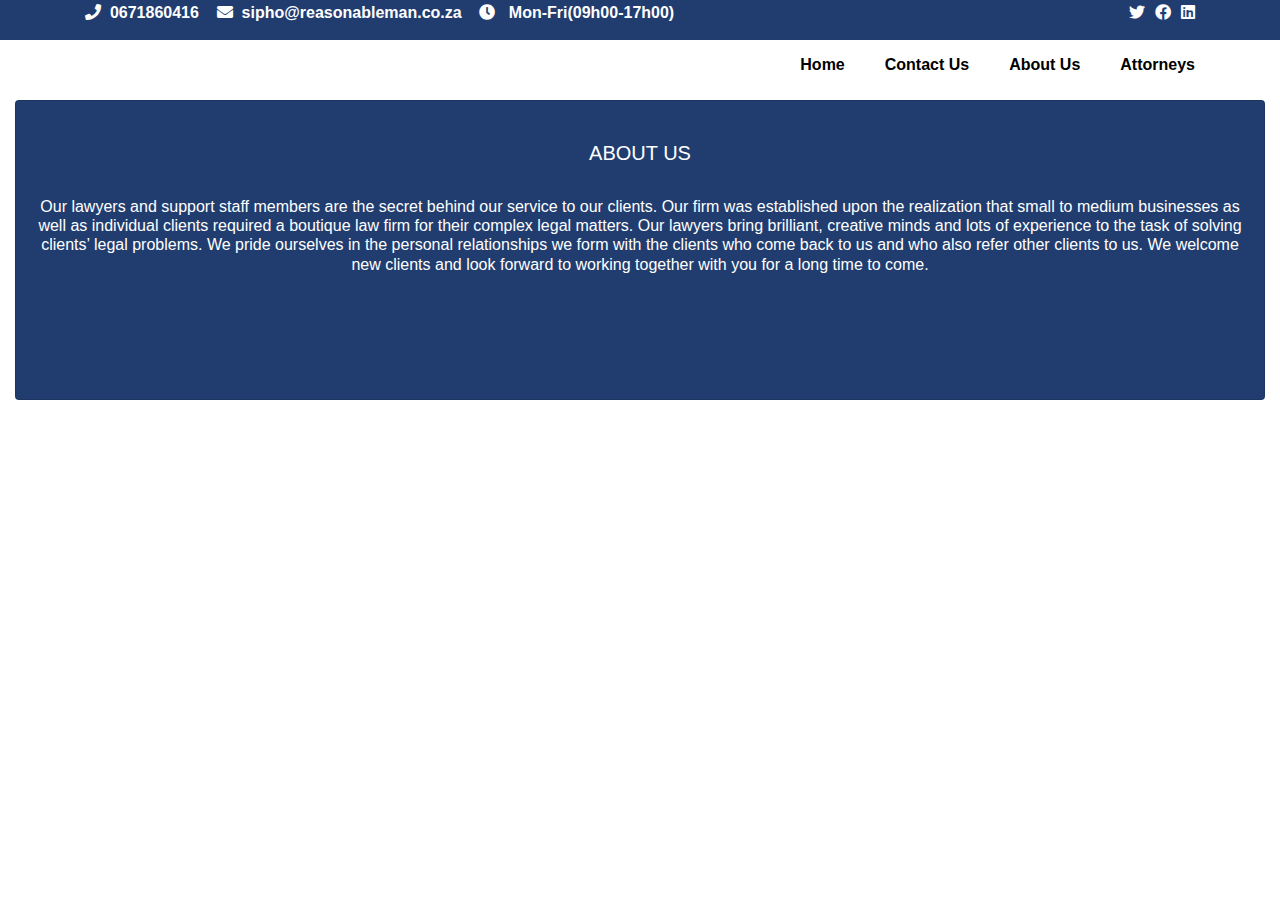
==== about.html @ 92ce480c "Add files via upload" ====
<!DOCTYPE html>
<html lang="en">
<head>
    <meta charset="UTF-8">
    <meta name="viewport" content="width=device-width, initial-scale=1.0">
    <link rel="stylesheet" href="css/bootstrap.min.css">
    <link rel="stylesheet" href="css/all.min.css">
    <link rel="stylesheet" href="css/contact.css">
    <title>Document</title>
</head>
<body>
    
    <div class="container-fluid bg-primary d-none d-sm-none d-md-block d-lg-block contact-info" style="background-color:#213d6f !important;height:20px;">
        <div class="container">
            <li class="d-inline-block">
                <a href="#" class="text-white font-weight-bold">
                    <i class="fas fa-1x fa-phone text-white"></i>
                   &nbsp;0671860416
                </a>
            </li>
            <li class="d-inline-block">
                <a href="#" class="text-white font-weight-bold">
                    &nbsp;&nbsp; <i class="fas fa-1x fa-envelope text-white"></i>
                    &nbsp;sipho@reasonableman.co.za
                 </a>
            </li>
            <li class="d-inline-block">
                <a href="#" class="text-white font-weight-bold">
                    &nbsp;&nbsp; <i class="fas fa-1x fa-clock text-white"></i>
                    &nbsp; Mon-Fri(09h00-17h00)
                 </a>
            </li>

            <li class="d-inline-block" style="float:right;margin-left:10px;">
                <a href="#"><i class="fab fa-1x fa-linkedin text-white"></i></a>
            </li>
            <li class="d-inline-block social-logo" style="float:right;margin-left:10px;">
                <a href="#"><i class="fab fa-1x fa-facebook text-white"></i></a>
            </li>
            <li class="d-inline-block social-logo" style="float:right;margin-right:0px !important;">
                <a href="#"><i class="fab fa-1x fa-twitter text-white"></i></a>
            </li>
        </div>
    </div>

    <div class="col-none col-sm-none col-md-block col-lg-block">
        <nav class="container-fluid d-none d-sm-none d-md-block d-lg-block d-xl-block">
            <div class="container">
                <li class="d-inline-block float-right computer-li">
                    <a href="attorneys.html" class="font-weight-bold" style="color:black !important;line-height:40px;">
                    Attorneys
                    </a>
                </li>
                <li class="d-inline-block float-right computer-li">
                    <a href="about" class="font-weight-bold" style="color:black !important;line-height:40px;">
                    About Us
                    </a>
                </li>
                <li class="d-inline-block float-right computer-li">
                    <a href="contact.html" class="font-weight-bold" style="color:black !important;line-height:40px;">
                    Contact Us
                    </a>
                </li>
                <li class="d-inline-block float-right computer-li">
                    <a href="index.html" class="font-weight-bold" style="color:black !important;line-height:40px;">
                    Home
                    </a>
                </li>
            </div>
        </nav>
    </div>

    <div class="container-fluid d-block d-sm-block d-md-none bg-primary text-right info-sm-wrapper" style="height:40px;">
        <li class="d-inline-block social-logo-sm">
            <a href="#"><i class="fab fa-1x fa-twitter text-white"></i></a>
        </li>
        <li class="d-inline-block social-logo-sm">
            <a href="#"><i class="fab fa-1x fa-facebook text-white"></i></a>
        </li>
        <li class="d-inline-block social-logo-sm">
            <a href="#"><i class="fab fa-1x fa-linkedin text-white"></i></a>
        </li>
       <li class="d-inline-block" style="float:left;line-height:40px">
        <p class="text-center"><i class="fas fa-1x fa-bars text-white" id="nav-button"></i></p>
       </li> 
    </div>

    <div class="container-fluid about-wrapper text-center d-none d-sm-none d-md-block d-lg-block d-xl-block" style="margin-top:60px;">
        <div class="row">
            <div class="col-12 col-md-12 col-lg-12 col-sm-12 col-xl-12">
               <div class="card" style="height:300px;background-color:#213d6f !important">
                <div class="card-body text-white">
                    <p class="h5 text-center"  style="margin-top:20px;">
                        ABOUT US
                    </p>
                    <br>
                    <p class="h6 text-center card-text">
                        Our lawyers and support staff members are the secret behind our service to our clients. 
                        Our firm was established upon the realization that small to medium businesses as well as individual clients required a boutique law firm for their complex legal matters. Our lawyers bring brilliant, creative minds and lots of experience to the task of solving clients’ legal problems. We pride ourselves in the personal relationships we form with the clients who come back to us and who also refer other clients to us. 
                        We welcome new clients and look forward to working together with you for a long time to come.
                    </p>
                </div>
               </div>
            </div>
        </div>
    </div>

    <div class="container-fluid about-wrapper text-center d-block d-sm-block d-md-none d-lg-none d-xl-none" style="margin-top:60px;">
        <div class="row">
            <div class="col-12 col-md-12 col-lg-12 col-sm-12 col-xl-12">
               <div class="card" style="height:500px;background-color:#213d6f !important">
                <div class="card-body text-white">
                    <p class="h5 text-center"  style="margin-top:20px;">
                        ABOUT US
                    </p>
                    <br>
                    <p class="h6 text-center card-text">
                        Our lawyers and support staff members are the secret behind our service to our clients. 
                        Our firm was established upon the realization that small to medium businesses as well as individual clients required a boutique law firm for their complex legal matters. Our lawyers bring brilliant, creative minds and lots of experience to the task of solving clients’ legal problems. We pride ourselves in the personal relationships we form with the clients who come back to us and who also refer other clients to us. 
                        We welcome new clients and look forward to working together with you for a long time to come.
                    </p>
                </div>
               </div>
            </div>
        </div>
    </div>


    <div class="d-block d-sm-block d-md-none d-lg-none d-xl-none">

        <nav class="container-fluid bg-warning text-white sm-navigation text-center" id="sm-navigation">
            <ul class="device-ul">
                <li class="devices-li d-block" style="margin-top:20px">
                    <a href="index.html" class="text-white h3">Home</a>
                </li>
                <li class="devices-li d-block">
                    <a href="contact.html" class="text-white h3">Contact Us</a>
                </li>
                <li class="devices-li d-block">
                    <a href="about.html" class="text-white h3">About Us</a>
                </li>
                <li class="devices-li d-block">
                    <a href="attorneys.html" class="text-white h3">Attorneys</a>
                </li>
            </ul>
        </nav> 
    </div>

    <script src="js/jquery-3.4.1.min.js"></script>
    <script src="js/bootstrap.min.js"></script>
    <script src="js/about.js"></script>
</body>
</html>
---- css/contact.css ----
.sm-navigation{
    height:100%;
    position:absolute;
    top:72px;
    background-color:#213d6f !important;
    border-top:solid 2px white !important ;
    display:none;
    margin-top:-35px;
}
.devices-li{
    line-height:80px;
}
.social-logo-sm{
    margin-top:8px !important;
}
.info-sm-wrapper{
    background-color:#213d6f !important;
}
.contact-info{
    height:40px !important;
}
div li a{
    line-height:25px;
}
.computer-li a{
    margin-left:40px !important;
}
.computer-li {
    margin-top:5px;
}
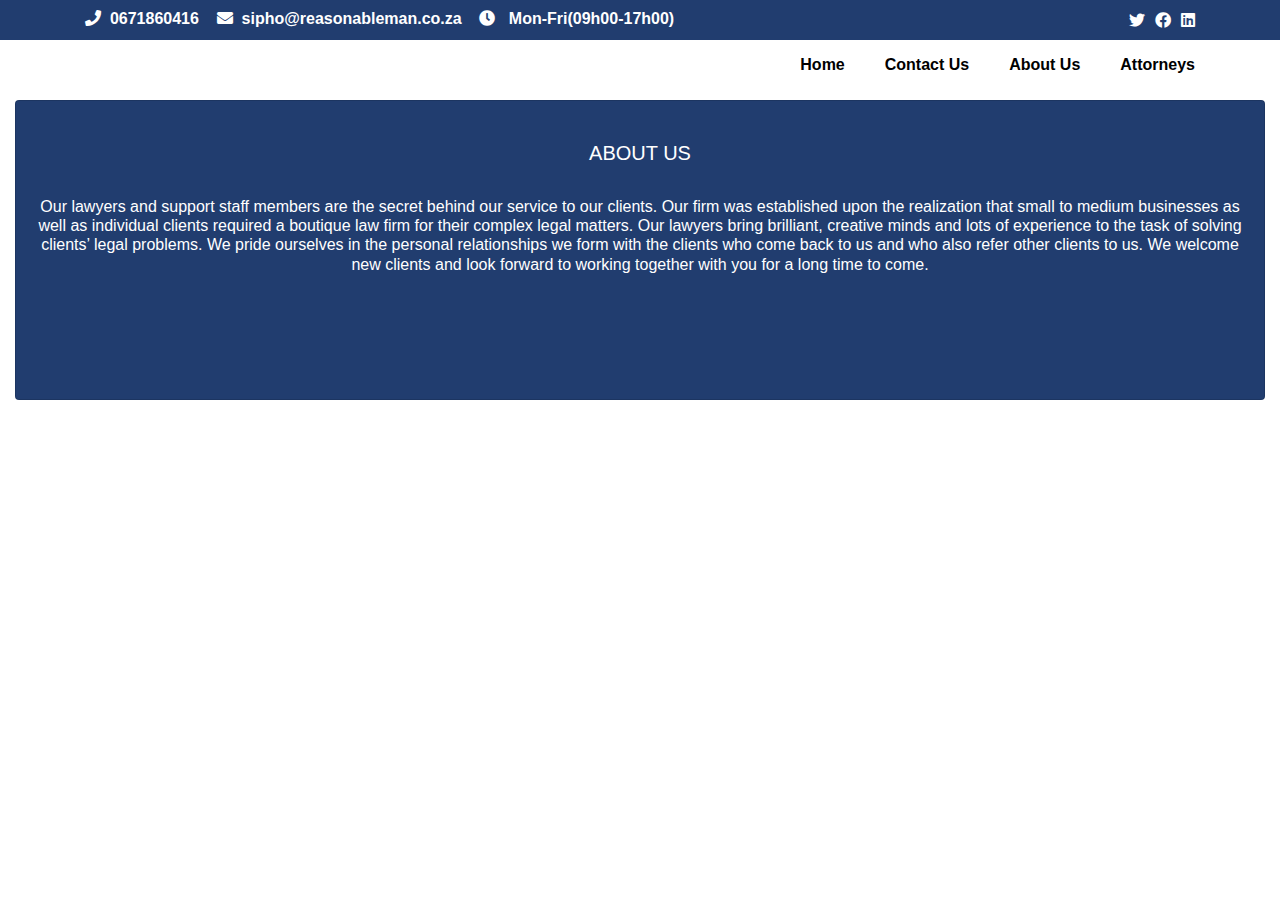
==== commit 20f7e46d: "Add files via upload" ====
--- a/about.html
+++ b/about.html
@@ -26,18 +26,18 @@
             </li>
             <li class="d-inline-block">
                 <a href="#" class="text-white font-weight-bold">
-                    &nbsp;&nbsp; <i class="fas fa-1x fa-clock text-white"></i>
+                    &nbsp;&nbsp; <i class="fas fa-1x fa-clock text-white" style="margin-top:10px"></i>
                     &nbsp; Mon-Fri(09h00-17h00)
                  </a>
             </li>
 
-            <li class="d-inline-block" style="float:right;margin-left:10px;">
+            <li class="d-inline-block" style="float:right;margin-left:10px; margin-top:8px">
                 <a href="#"><i class="fab fa-1x fa-linkedin text-white"></i></a>
             </li>
-            <li class="d-inline-block social-logo" style="float:right;margin-left:10px;">
+            <li class="d-inline-block social-logo" style="float:right;margin-left:10px;margin-top:8px">
                 <a href="#"><i class="fab fa-1x fa-facebook text-white"></i></a>
             </li>
-            <li class="d-inline-block social-logo" style="float:right;margin-right:0px !important;">
+            <li class="d-inline-block social-logo" style="float:right;margin-right:0px !important;margin-top:8px">
                 <a href="#"><i class="fab fa-1x fa-twitter text-white"></i></a>
             </li>
         </div>
